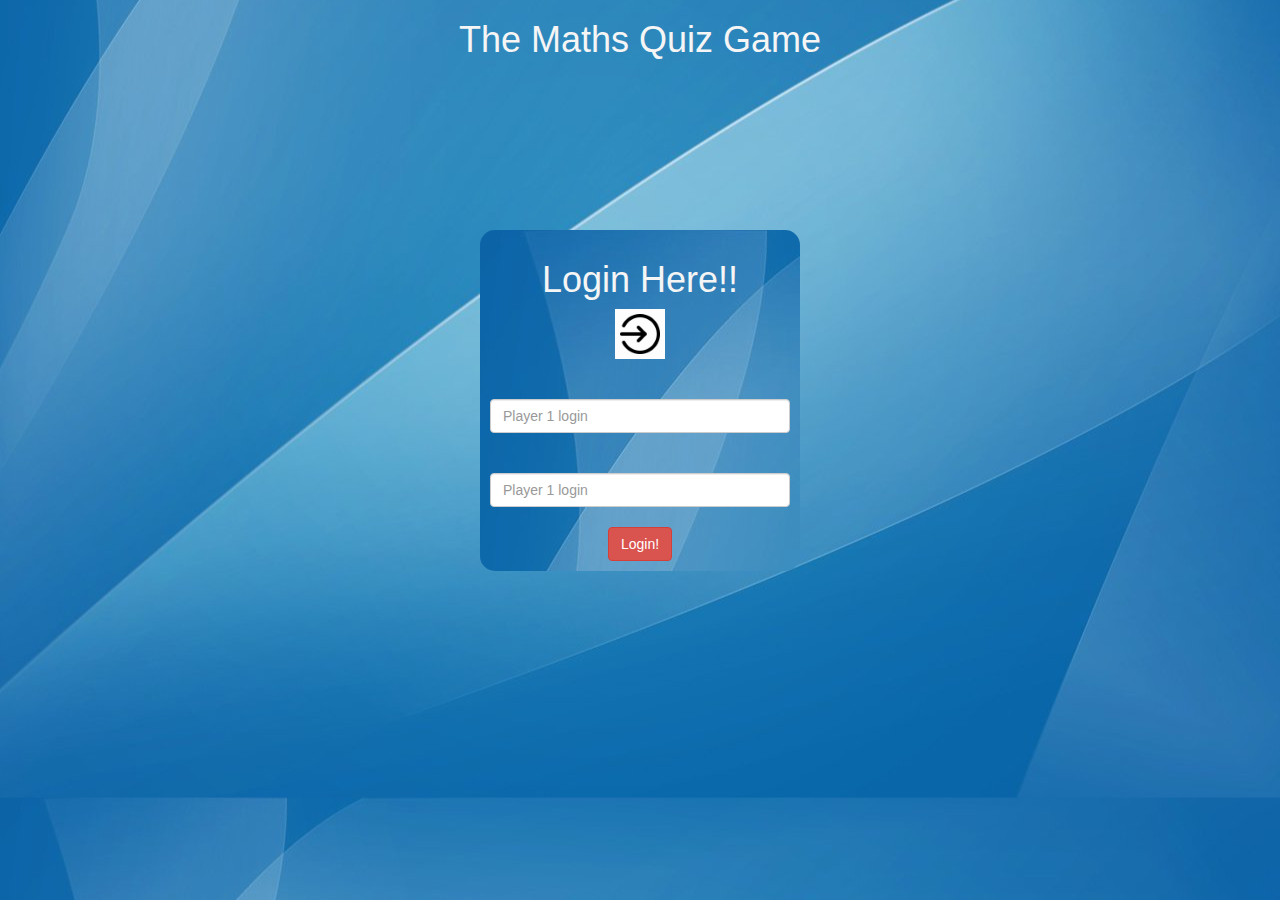
==== index.html @ bb15ebc3 "Add files via upload" ====
<!DOCTYPE html>
<html>
<head>
	<title>The Maths Quiz Game</title>

<meta name="viewport" content="width=device-width, initial-scale=1">
<link rel="stylesheet" href="https://maxcdn.bootstrapcdn.com/bootstrap/3.4.0/css/bootstrap.min.css">
<script src="https://ajax.googleapis.com/ajax/libs/jquery/3.4.1/jquery.min.js"></script>
<script src="https://maxcdn.bootstrapcdn.com/bootstrap/3.4.0/js/bootstrap.min.js"></script>
<link rel="stylesheet" href="style.css">
<script src="main.js"></script>
</head>
<body class="body_backgorund">
	<center>
		<h1>The Maths Quiz Game</h1>
		<br> <br> <br> <br> <br> <br> <br> <br>
	<div class="col-lg-3 col-sm-9 col-xs-10 Login_Div">
		<center>
			<h1>Login Here!!</h1>
			<img src="login-rounded-right--v2.gif" height="50" width="50">
			<br> <br> <br> 
			<input type="text" placeholder="Player 1 login" class="form-control" id="input1">
			<br> <br>
			<input type="text" placeholder="Player 1 login" class="form-control" id="input2">
            <br>
		    <button class="btn btn-danger" onclick="addUser()">Login!</button>
		</center>
	</div>



















</center>
</body>
---- style.css ----
.body_backgorund 
{
    background-image:url(gqiGH7.jpg);
    background-position:center;
    background-size:cover;
}

.Login_Div{
    background-image:url(gqiGH7.jpg);
    padding: 10px;
    float: none;
	border-radius: 15px;
}

h1{
    color:whitesmoke;
}

#output{
    background: white;
border-radius: 10px;
border-top: 10px solid #AA4465;
padding: 10px;
float: none;
text-align: left;
}
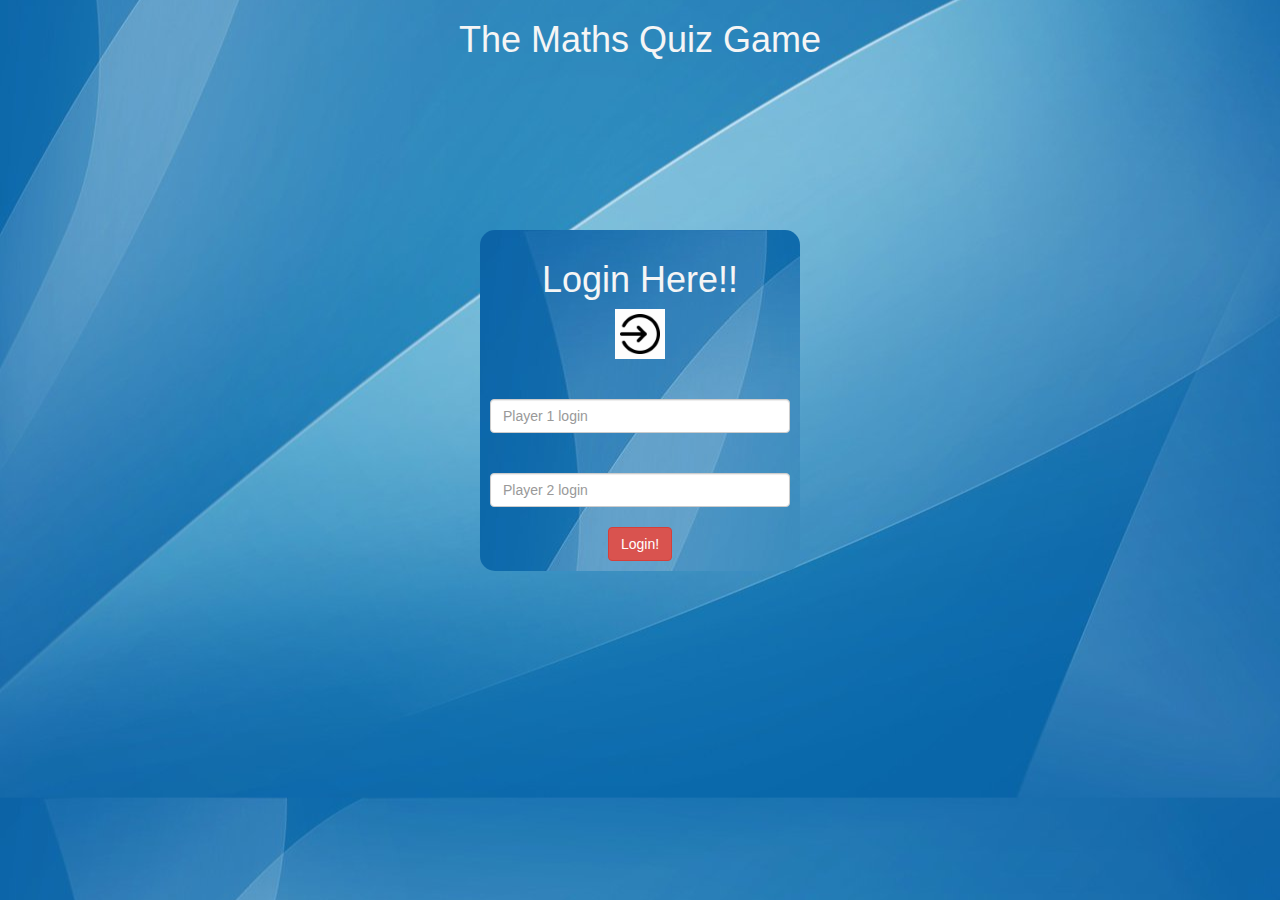
==== commit b5d9aeed: "Update index.html" ====
--- a/index.html
+++ b/index.html
@@ -21,7 +21,7 @@
 			<br> <br> <br> 
 			<input type="text" placeholder="Player 1 login" class="form-control" id="input1">
 			<br> <br>
-			<input type="text" placeholder="Player 1 login" class="form-control" id="input2">
+			<input type="text" placeholder="Player 2 login" class="form-control" id="input2">
             <br>
 		    <button class="btn btn-danger" onclick="addUser()">Login!</button>
 		</center>
